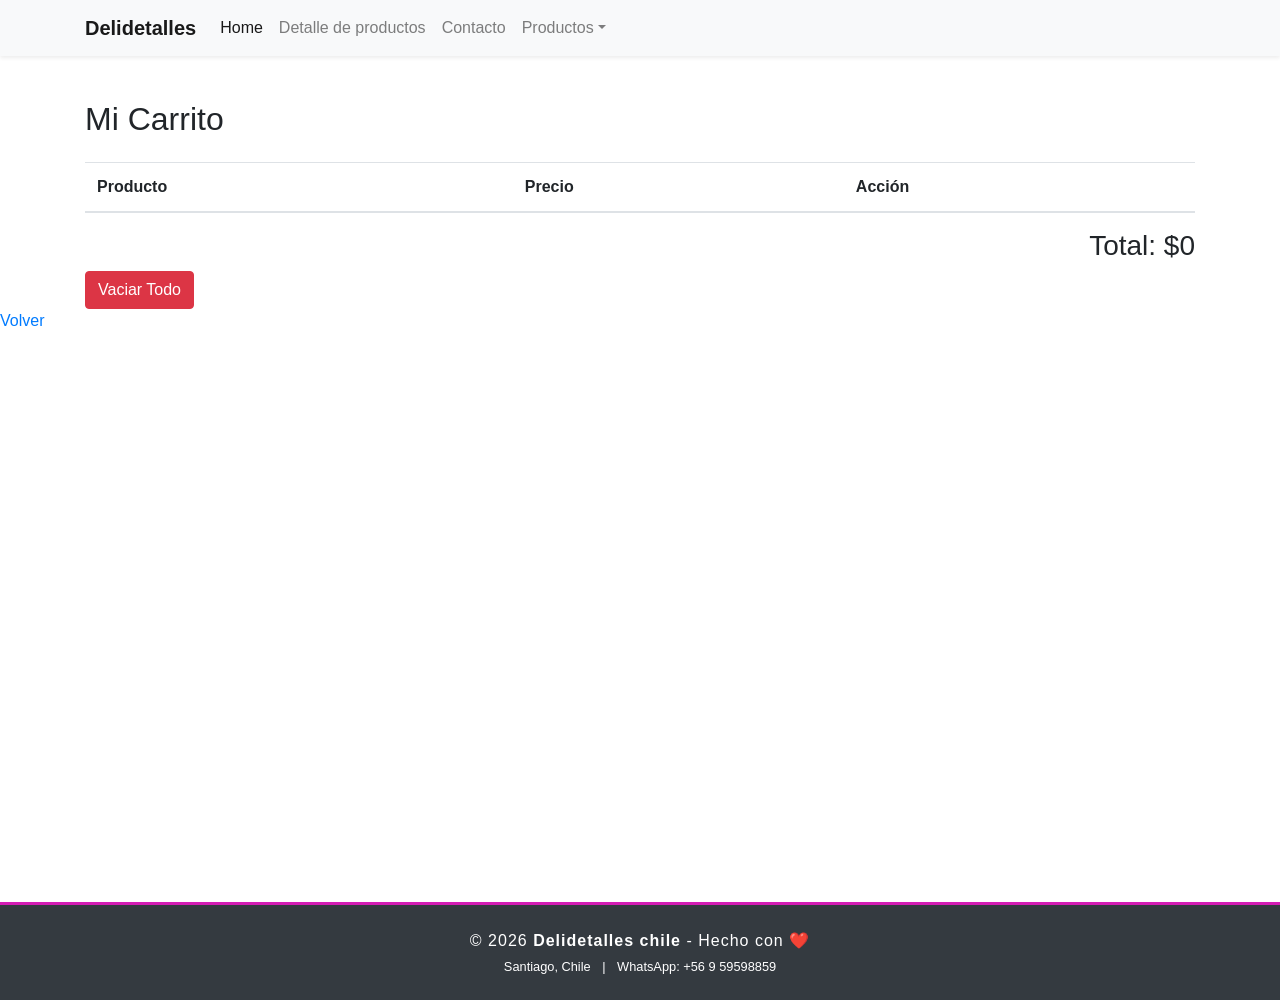
==== carrito.html @ 101a0dc2 "Modulo 2 Ecommerce" ====
<!DOCTYPE html>
<html lang="es">

<head>
    <meta charset="UTF-8">
    <meta name="viewport" content="width=device-width, initial-scale=1.0">
    <title>Delidetalles</title>
    <link rel="stylesheet" href="https://cdn.jsdelivr.net/npm/bootstrap@4.6.2/dist/css/bootstrap.min.css">
    <link rel="stylesheet" href="assets/css/styles.css">
    
</head>

<body>
    <nav class="navbar navbar-expand-lg navbar-light bg-light mi-nav fixed-top shadow-sm">
        <div class="container">
            <a class="navbar-brand font-weight-bold" href="index.html">Delidetalles</a>
            <button class="navbar-toggler" type="button" data-toggle="collapse" data-target="#navbarScroll">
                <span class="navbar-toggler-icon"></span>
            </button>
            <div class="collapse navbar-collapse" id="navbarScroll">
                <ul class="navbar-nav mr-auto">
                    <li class="nav-item active"><a class="nav-link" href="index.html">Home</a></li>
                    <li class="nav-item"><a class="nav-link" href="Detalle_de_producto.html">Detalle de productos</a></li>
                    <li class="nav-item"><a class="nav-link" href="contacto.html">Contacto</a></li>
                    <li class="nav-item dropdown">
                        <a class="nav-link dropdown-toggle" href="#" role="button" data-toggle="dropdown">Productos</a>
                        <ul class="dropdown-menu">
                            <li><a class="dropdown-item" href="#">Pasteles</a></li>
                            <li><a class="dropdown-item" href="#">Detalles</a></li>
                            <li><a class="dropdown-item" href="#">Desayunos sorpresa</a></li>
                            <li><a class="dropdown-item" href="#">Para picar</a></li>
                        </ul>
                    </li>
                </ul>
            </div>
        </div>
    </nav>

    <div class="container" style="margin-top: 100px;">
    <h2>Mi Carrito</h2>
    <table class="table mt-4">
        <thead>
            <tr>
                <th>Producto</th>
                <th>Precio</th>
                <th>Acción</th>
            </tr>
        </thead>
        <tbody id="cuerpo-tabla">
            </tbody>
    </table>
    <h3 class="text-right">Total: <span id="total">$0</span></h3>
    <button class="btn btn-danger" onclick="vaciar()">Vaciar Todo</button>
</div>

<div class=" bg-blue border-top-0  ">
    <a href="Detalle_de_producto.html">Volver</a>
</div>

<footer class="bg-dark text-white text-center py-4 mt-5">
    <div class="container">
        <p class="mb-1">© 2026 <strong>Delidetalles chile</strong> - Hecho con ❤️</p>
        <div class="small">
            <span class="mx-2">Santiago, Chile</span> | 
            <span class="mx-2">WhatsApp: +56 9 59598859</span>
        </div>
    </div>
    </footer>

    <script src="https://code.jquery.com/jquery-3.7.1.min.js"></script>
    <script src="https://cdn.jsdelivr.net/npm/bootstrap@4.6.2/dist/js/bootstrap.bundle.min.js"></script>
    <script src="assets/js/main.js"></script>
    
</body>
</html>
---- assets/css/styles.css ----
/* 1. Separación del Navbar */
#miCarrusel {
    margin-top: 80px !important;
    padding-bottom: 40px;
}

/* 2. Tamaño de las imágenes*/
.custom-img {
    width: 280px;
    height: 280px;
    object-fit: cover;
    border: 6px solid #fff;
    box-shadow: 0 10px 20px rgba(0, 0, 0, 0.1);
    margin-bottom: 20px;
    transition: transform 0.3s ease;
}


/* Espaciado del Carrusel */
#miCarrusel {
    margin-bottom: 60px;
}

/* Estilo para las imágenes de las Cards */
.card-img-top {
    height: 200px;
    object-fit: cover;
}

.card {
    border: none;
    transition: transform 0.3s ease;
}

.card:hover {
    transform: translateY(-5px);
}

/* Colores de botones personalizados */
.btn-primary {
    background-color: #f38ee6;
    border: none;
}

.btn-primary:hover {
    background-color: #d31cb4;
}

/*  flechas más grandes y visibles */
.carousel-control-prev-icon,
.carousel-control-next-icon {
    height: 60px;
    /* Antes 40px */
    width: 60px;
    /* Antes 40px */
    filter: drop-shadow(0px 0px 8px rgba(248, 135, 210, 0.6));
    background-color: rgba(233, 157, 201, 0.3);
    /* Fondo sutil para que se vean sobre cualquier color */
    border-radius: 50%;
}

/*  Responsividad se ajustada  tamaños */
@media (max-width: 1200px) {
    .custom-img {
        width: 320px;
        height: 320px;
    }
}

@media (max-width: 992px) {
    #miCarrusel {
        margin-top: 100px !important;
    }

    .custom-img {
        width: 250px;
        /* Antes 200px */
        height: 250px;
        border-width: 6px;
    }
}

@media (max-width: 576px) {
    #miCarrusel {
        margin-top: 80px !important;
    }

    .custom-img {
        width: 180px;
        /* Antes 160px */
        height: 180px;
    }
}



/* Estilo de la Card de Detalle */
.card-detalle {
    border: none;
    border-radius: 20px;
    overflow: hidden;
    transition: all 0.3s ease;
}

/* Imagen circular y grande */
.img-detalle {
    width: 220px;
    height: 220px;
    object-fit: cover;
    border-radius: 50%;
    margin: 20px auto;
    border: 8px solid #fff;
    box-shadow: 0 10px 20px rgba(0, 0, 0, 0.1);
}

.precio-tag {
    color: #27ae60;
    font-size: 1.5rem;
    font-weight: bold;
}

.btn-agregar {
    background-color: #f38ee6;
    border: none;
    padding: 12px;
    font-weight: bold;
    text-transform: uppercase;
    border-radius: 10px;
    transition: background 0.3s;
}

.btn-agregar:hover {
    background-color: #d31cb4;
}



footer {
    border-top: 3px solid #d31cb4;
    width: 100%;
}

footer p {
    letter-spacing: 1px;
}

/* se mantenga en el lugar*/
body {
    min-height: 100vh;
    position: relative;
    padding-bottom: 100px;
    /* Espacio para que el footer no tape el contenido */
}

footer {
    position: absolute;
    bottom: 0;
}
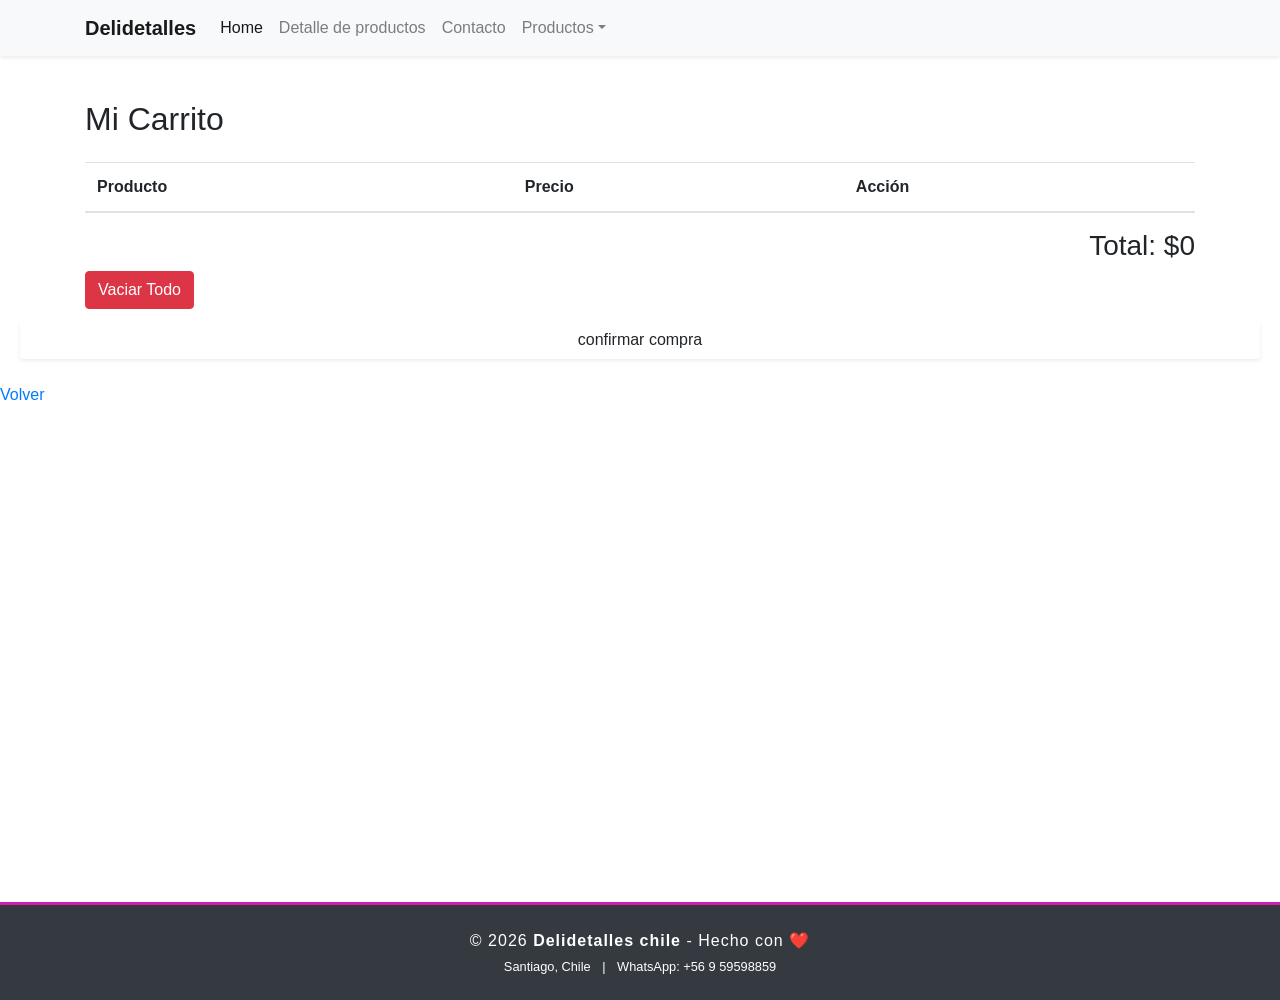
==== commit b2d2379f: "se genera ecommerce, se agrega menu, carrusel con imagenes, tarjetas con productos, paginas" ====
--- a/carrito.html
+++ b/carrito.html
@@ -52,9 +52,12 @@
     <h3 class="text-right">Total: <span id="total">$0</span></h3>
     <button class="btn btn-danger" onclick="vaciar()">Vaciar Todo</button>
 </div>
+ <div class="card-footer bg-transparent border-top-0 pb-4">
+        <button class="btn  btn-block shadow-sm ">confirmar compra</button>
+</div>
 
 <div class=" bg-blue border-top-0  ">
-    <a href="Detalle_de_producto.html">Volver</a>
+    <a href="Detalle_de_producto.html"">Volver</a>
 </div>
 
 <footer class="bg-dark text-white text-center py-4 mt-5">
--- a/assets/css/styles.css
+++ b/assets/css/styles.css
@@ -32,9 +32,7 @@
     transition: transform 0.3s ease;
 }
 
-.card:hover {
-    transform: translateY(-5px);
-}
+
 
 /* Colores de botones personalizados */
 .btn-primary {
@@ -55,44 +53,8 @@
     /* Antes 40px */
     filter: drop-shadow(0px 0px 8px rgba(248, 135, 210, 0.6));
     background-color: rgba(233, 157, 201, 0.3);
-    /* Fondo sutil para que se vean sobre cualquier color */
     border-radius: 50%;
 }
-
-/*  Responsividad se ajustada  tamaños */
-@media (max-width: 1200px) {
-    .custom-img {
-        width: 320px;
-        height: 320px;
-    }
-}
-
-@media (max-width: 992px) {
-    #miCarrusel {
-        margin-top: 100px !important;
-    }
-
-    .custom-img {
-        width: 250px;
-        /* Antes 200px */
-        height: 250px;
-        border-width: 6px;
-    }
-}
-
-@media (max-width: 576px) {
-    #miCarrusel {
-        margin-top: 80px !important;
-    }
-
-    .custom-img {
-        width: 180px;
-        /* Antes 160px */
-        height: 180px;
-    }
-}
-
-
 
 /* Estilo de la Card de Detalle */
 .card-detalle {
@@ -155,4 +117,42 @@
 footer {
     position: absolute;
     bottom: 0;
+}
+
+/*  Responsividad se ajustada  tamaños */
+@media (max-width: 1200px) {
+    .custom-img {
+        width: 320px;
+        height: 320px;
+    }
+}
+
+@media (max-width: 992px) {
+    #miCarrusel {
+        margin-top: 100px !important;
+    }
+
+    .custom-img {
+        width: 250px;
+        /* Antes 200px */
+        height: 250px;
+        border-width: 6px;
+    }
+}
+
+@media (max-width: 576px) {
+    #miCarrusel {
+        margin-top: 80px !important;
+    }
+
+    .custom-img {
+        width: 180px;
+        /* Antes 160px */
+        height: 180px;
+    }
+}
+
+img {
+    max-width: 100%;
+    height: auto;
 }
